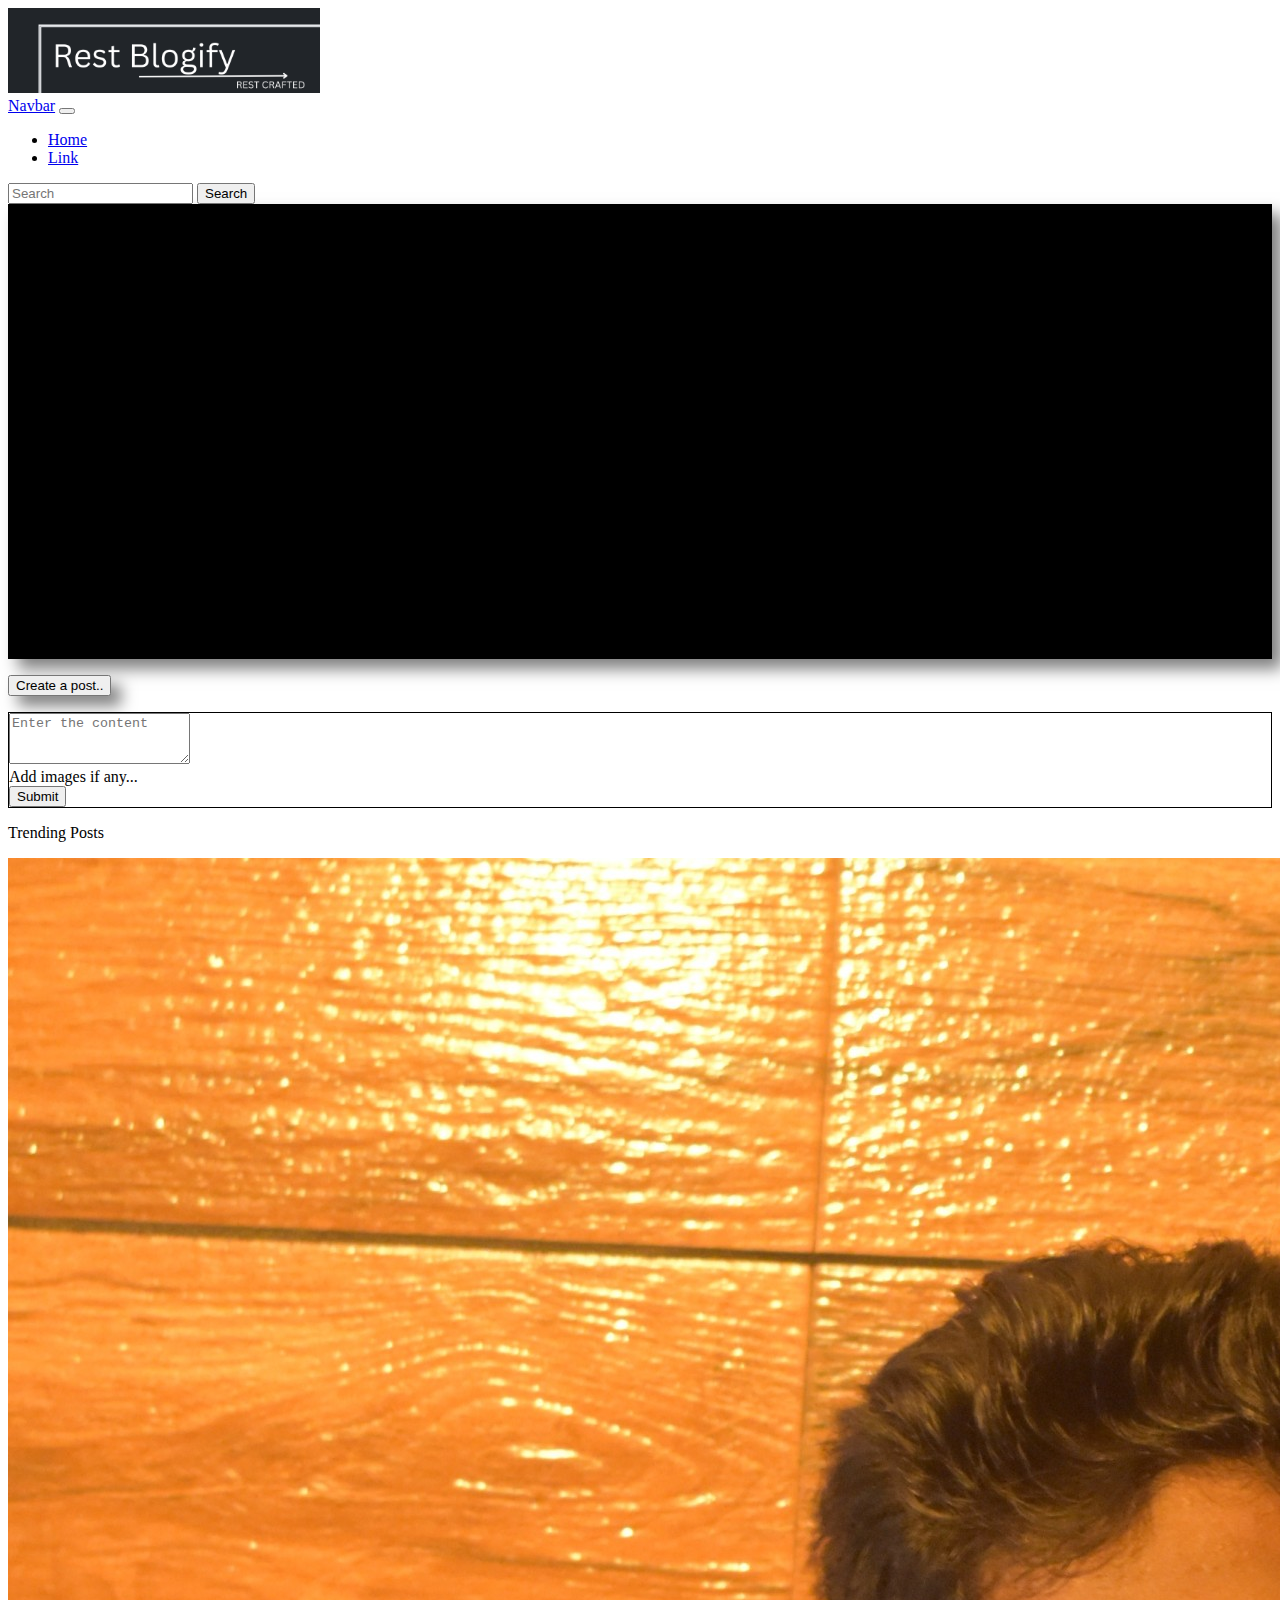
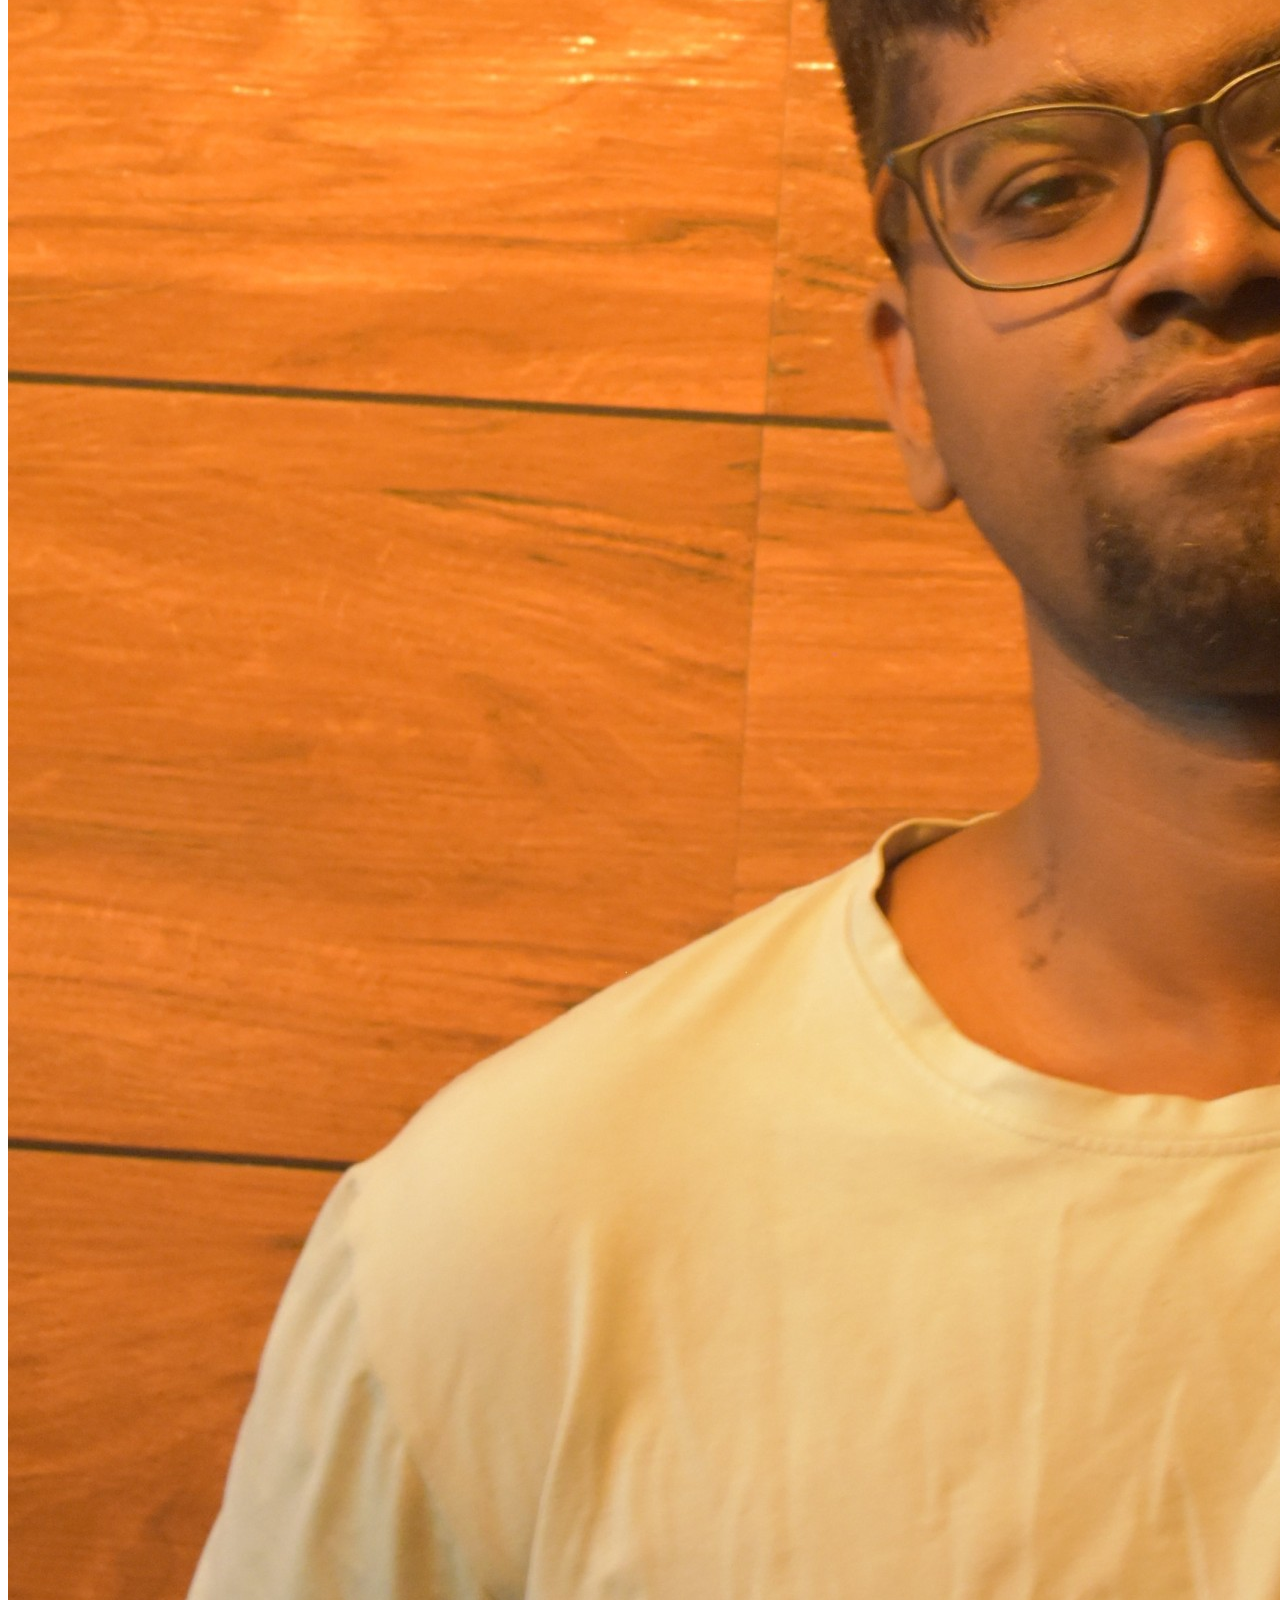
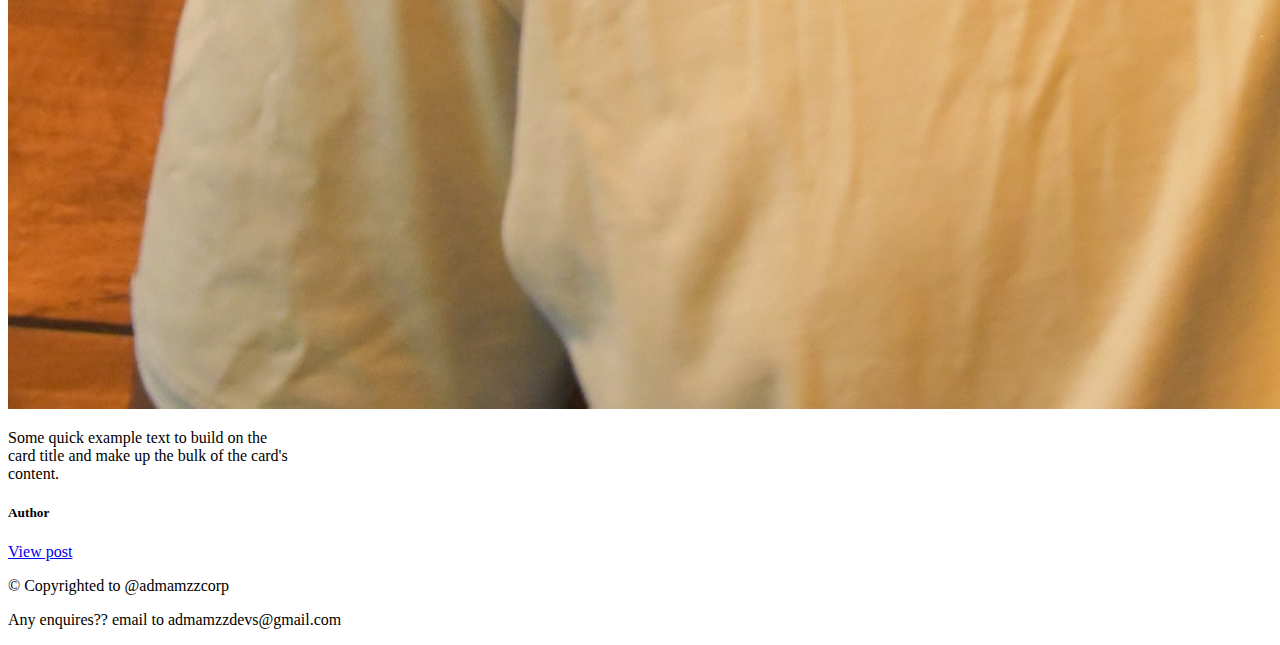
==== index.html @ 81511eeb "all styling done except nav bar" ====
<!DOCTYPE html>
<html lang="en">
<head>
    <meta charset="UTF-8">
    <meta http-equiv="X-UA-Compatible" content="IE=edge">
    <meta name="viewport" content="width=device-width, initial-scale=1.0">
    <title>Home</title>
    <link href="https://cdn.jsdelivr.net/npm/bootstrap@5.0.2/dist/css/bootstrap.min.css" rel="stylesheet" integrity="sha384-EVSTQN3/azprG1Anm3QDgpJLIm9Nao0Yz1ztcQTwFspd3yD65VohhpuuCOmLASjC" crossorigin="anonymous">

    <style>
        .custom-file-label::after {
    content: none;
}

#validatedCustomFile{
    color:transparent;
}

.custom {
    border: none !important;
  }
    </style>
</head>
<body>
    
    <div class="header d-flex p-2 bg-dark">
        <div class="w-25 p-2">
          <img src="logo.png" style="min-width: 220px;height:85px;">
        </div>
        <div class="w-75 p-2">
            <nav class="navbar navbar-expand-lg navbar-light bg-light">
                <div class="container-fluid">
                  <a class="navbar-brand" href="#">Navbar</a>
                  <button class="navbar-toggler" type="button" data-bs-toggle="collapse" data-bs-target="#navbarSupportedContent" aria-controls="navbarSupportedContent" aria-expanded="false" aria-label="Toggle navigation">
                    <span class="navbar-toggler-icon"></span>
                  </button>
                  <div class="collapse navbar-collapse" id="navbarSupportedContent">
                    <ul class="navbar-nav me-auto mb-2 mb-lg-0">
                      <li class="nav-item">
                        <a class="nav-link active" aria-current="page" href="#">Home</a>
                      </li>
                      <li class="nav-item">
                        <a class="nav-link" href="#">Link</a>
                      </li>
                     
                     
                    </ul>
                    <form class="d-flex">
                      <input class="form-control me-2" type="search" placeholder="Search" aria-label="Search">
                      <button class="btn btn-outline-success" type="submit">Search</button>
                    </form>
                  </div>
                </div>
              </nav>
        </div>
    </div>

    <div class="container mt-2 ">
        <div class="row mb-3" style="height:455px;background-color: black;box-shadow: 10px 10px 15px rgba(0, 0, 0, 0.5);">
            <div class="col-3">

            </div>
            <div class="col-9">

            </div>
        </div>
        <!---End of div after the slider-->

        <div class="row mb-2 mt-5">
            <div class="col-12" >
                <p>
                    
                    <button class="btn btn-outline-success waves-effect" type="button" data-bs-toggle="collapse" data-bs-target="#collapseExample" aria-expanded="false" aria-controls="collapseExample" style="box-shadow: 10px 10px 15px  rgba(0, 0, 0, 0.5);">
                   Create a post..
                    </button>
                  </p>
                  <div class="collapse" id="collapseExample">
                    <div class="card card-body p-2" style="border:1px solid  black;">
                    
                    
                        <form>
                            
                           
                            <div class="form-group">
                              
                              <textarea class="form-control" id="description" rows="3" name="description" placeholder="Enter the content"></textarea>
                            </div>
                            <div class="custom-file mt-3">
                                <a class="custom-file-label btn btn-warning" for="validatedCustomFile">Add images if any...</a>
                            
                                <input type="file" class="custom-file-input ps-5" id="validatedCustomFile" placeholder="Choose" accept=".jpg, .jpeg">
                                
                            </div>
                            <button type="submit" class="btn btn-outline-dark mt-2">Submit</button>
                          </form>
                    
                    </div>
                  </div>
            </div>
        </div>

        <!---Add post form ended-->

        <div class="row mt-5">

          <p class="display-3 mb-5" >Trending Posts</p>

          <!--post-->
          <div class="col-3 p-4 shadow-lg  mb-5 bg-body rounded">
            <div class="card custom" style="width: 18rem;">
              <img class="card-img-top" src="sample.jpg" alt="Card image cap">
              <div class="card-body " >
                
                <p class="card-text">Some quick example text to build on the card title and make up the bulk of the card's content.</p>
                <h5 class="card-title text-end">
                  Author
                </h5>
                <div class="text-center">
                  <a href="#" class="btn btn-outline-secondary">View post</a>
                </div>
                
              </div>
            </div>
          </div>

        </div>

    </div>

<!---footer-->
<div class="container-fluid bg-dark">
  <div class="row">
    <div class="col-12">
      <div class="d-flex justify-content-evenly">
      <p class=" mx-5 p-1 text-white">© Copyrighted to @admamzzcorp</p>
      <p class=" mx-5 p-1 text-white"> Any enquires?? email to admamzzdevs@gmail.com</p>
    </div></div>
  </div>
</div>

    <script src="https://cdn.jsdelivr.net/npm/bootstrap@5.0.2/dist/js/bootstrap.bundle.min.js" integrity="sha384-MrcW6ZMFYlzcLA8Nl+NtUVF0sA7MsXsP1UyJoMp4YLEuNSfAP+JcXn/tWtIaxVXM" crossorigin="anonymous"></script>
    
    <script>



        document.addEventListener('DOMContentLoaded', function() {
            var fileInput = document.getElementById('validatedCustomFile');
            var fileLabel = document.querySelector('.custom-file-label');
        

 
            fileInput.style.display = "none";

            // Trigger file input click when the label is clicked
            fileLabel.addEventListener('click', function() {
                fileInput.click();
            });

            // Listen for changes in the file input
            fileInput.addEventListener('change', function() {
                if (fileInput.files.length > 0) {
                    // If a file is selected, update the label text
                    fileLabel.textContent = fileInput.files[0].name;
                } else {
                    // If no file is chosen, reset the label text
                    fileLabel.textContent = 'Add images if any...';
                }
            });
        });
        </script>
        
</body>
</html>
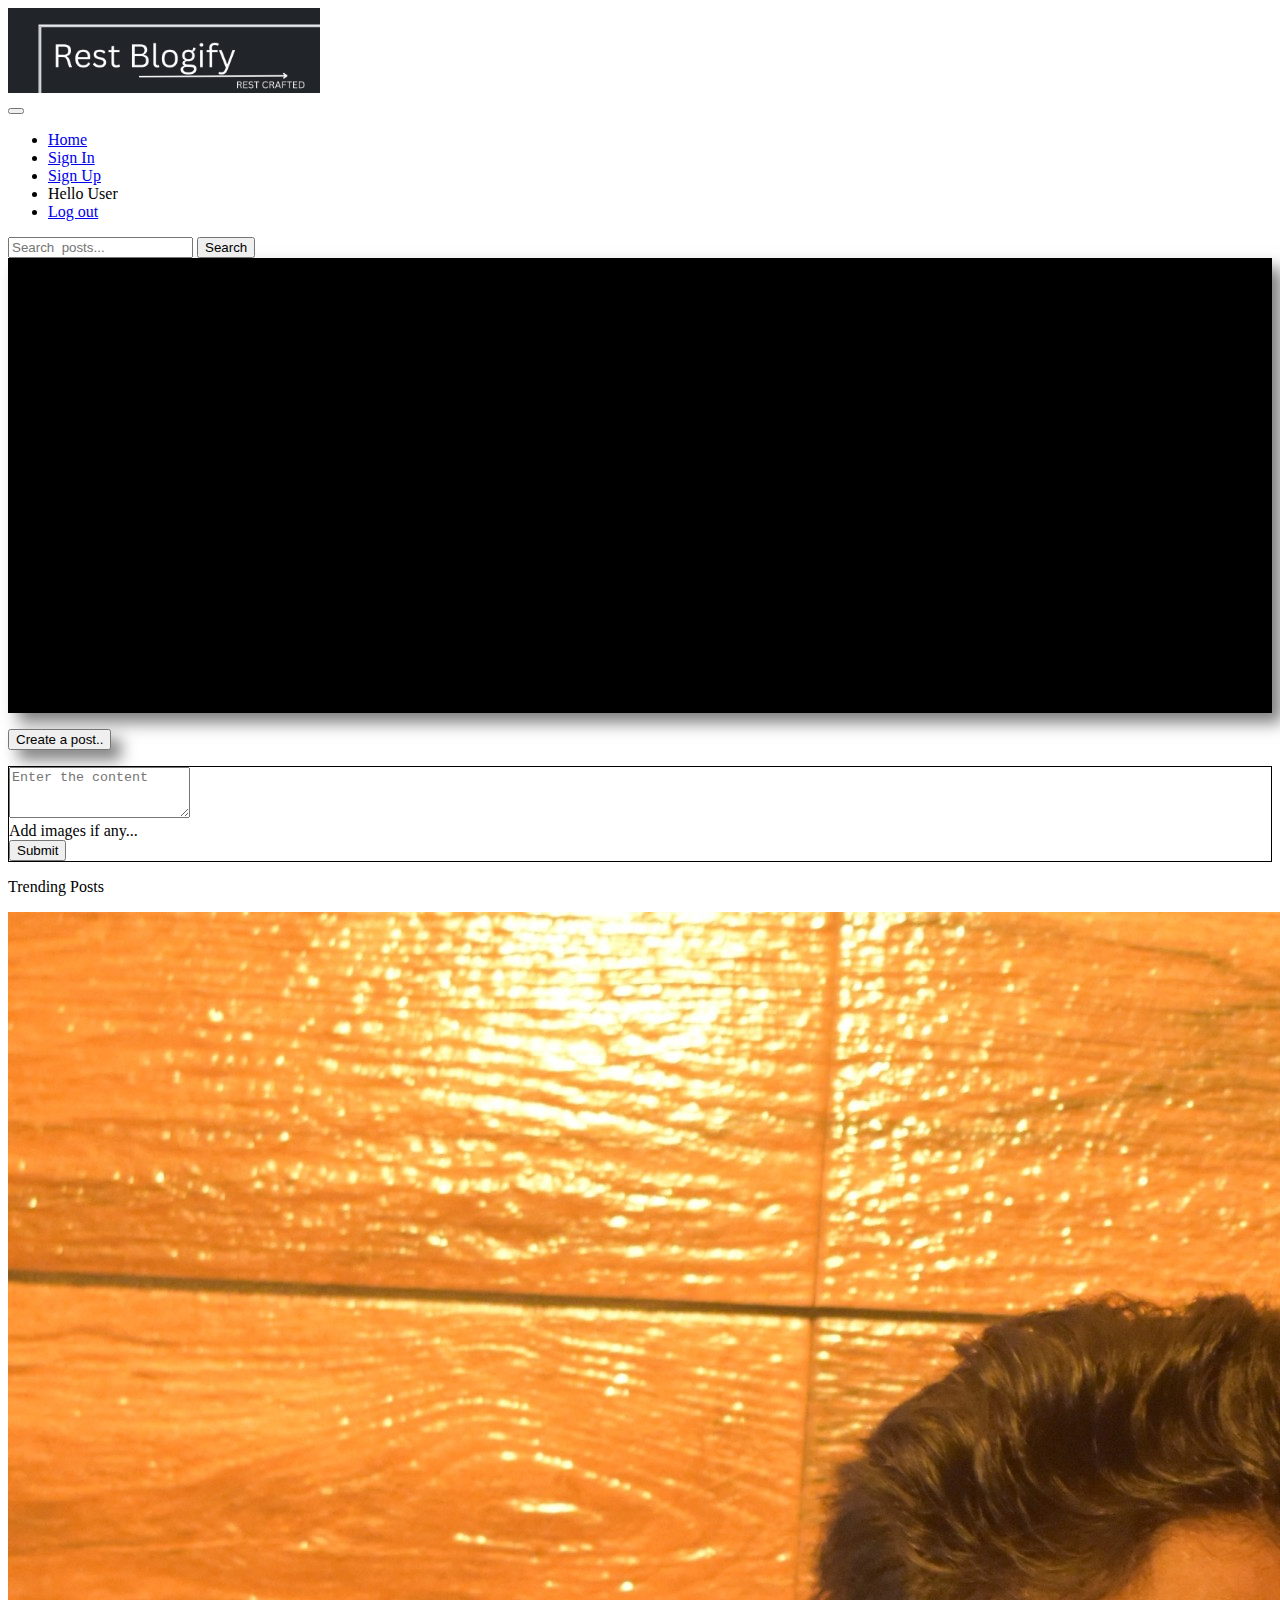
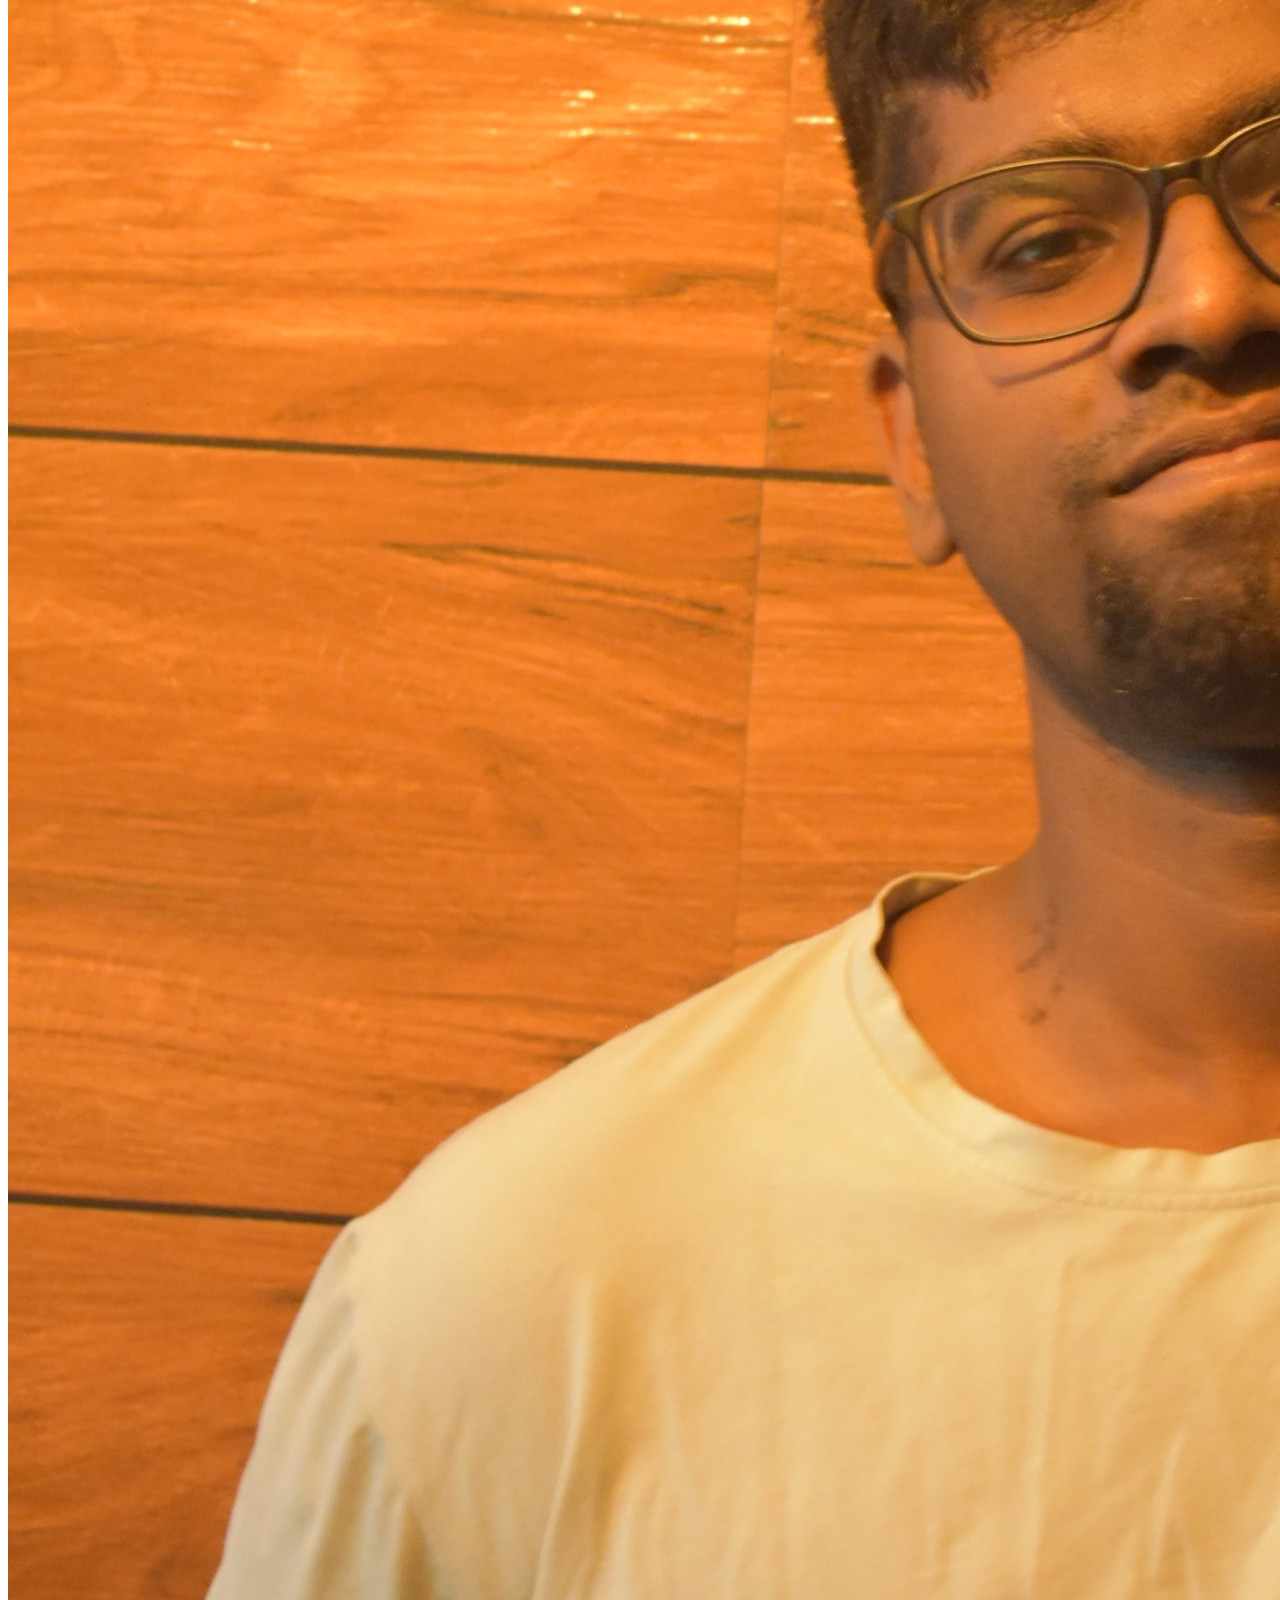
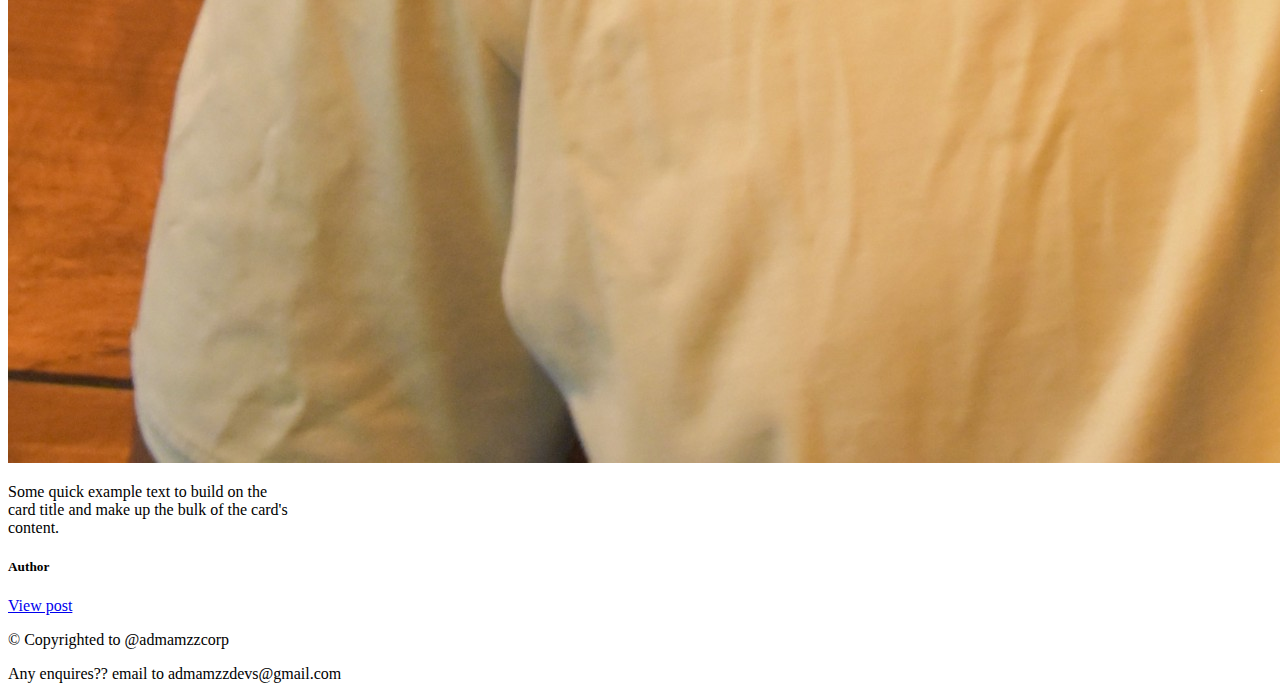
==== commit 4e8b3bd6: "home  page styling done" ====
--- a/index.html
+++ b/index.html
@@ -27,27 +27,40 @@
         <div class="w-25 p-2">
           <img src="logo.png" style="min-width: 220px;height:85px;">
         </div>
-        <div class="w-75 p-2">
-            <nav class="navbar navbar-expand-lg navbar-light bg-light">
+        <div class="w-75 p-2 mt-3">
+            <nav class="navbar navbar-expand-lg  bg-dark ">
                 <div class="container-fluid">
-                  <a class="navbar-brand" href="#">Navbar</a>
+                  
                   <button class="navbar-toggler" type="button" data-bs-toggle="collapse" data-bs-target="#navbarSupportedContent" aria-controls="navbarSupportedContent" aria-expanded="false" aria-label="Toggle navigation">
                     <span class="navbar-toggler-icon"></span>
                   </button>
                   <div class="collapse navbar-collapse" id="navbarSupportedContent">
                     <ul class="navbar-nav me-auto mb-2 mb-lg-0">
                       <li class="nav-item">
-                        <a class="nav-link active" aria-current="page" href="#">Home</a>
+                        <a class="btn btn-outline-light me-5 " aria-current="page" href="#">Home</a>
                       </li>
+                      
                       <li class="nav-item">
-                        <a class="nav-link" href="#">Link</a>
+                        <a class="btn btn-outline-light me-5 " aria-current="page" href="#">Sign In</a>
                       </li>
-                     
+
+                      <li class="nav-item">
+                        <a class="btn btn-outline-light me-5 " aria-current="page" href="#">Sign Up</a>
+                      </li>
+
+                      
+                      <li class="nav-item">
+                        <a class="btn btn-outline-light me-5 " aria-current="page" >Hello User</a>
+                      </li>
+
+                      <li class="nav-item">
+                        <a class="btn btn-outline-light me-5 " aria-current="page" href="#">Log out</a>
+                      </li>
                      
                     </ul>
                     <form class="d-flex">
-                      <input class="form-control me-2" type="search" placeholder="Search" aria-label="Search">
-                      <button class="btn btn-outline-success" type="submit">Search</button>
+                      <input class="form-control me-2" type="search" placeholder="Search  posts..." aria-label="Search">
+                      <button class="btn btn-outline-success " type="submit">Search</button>
                     </form>
                   </div>
                 </div>
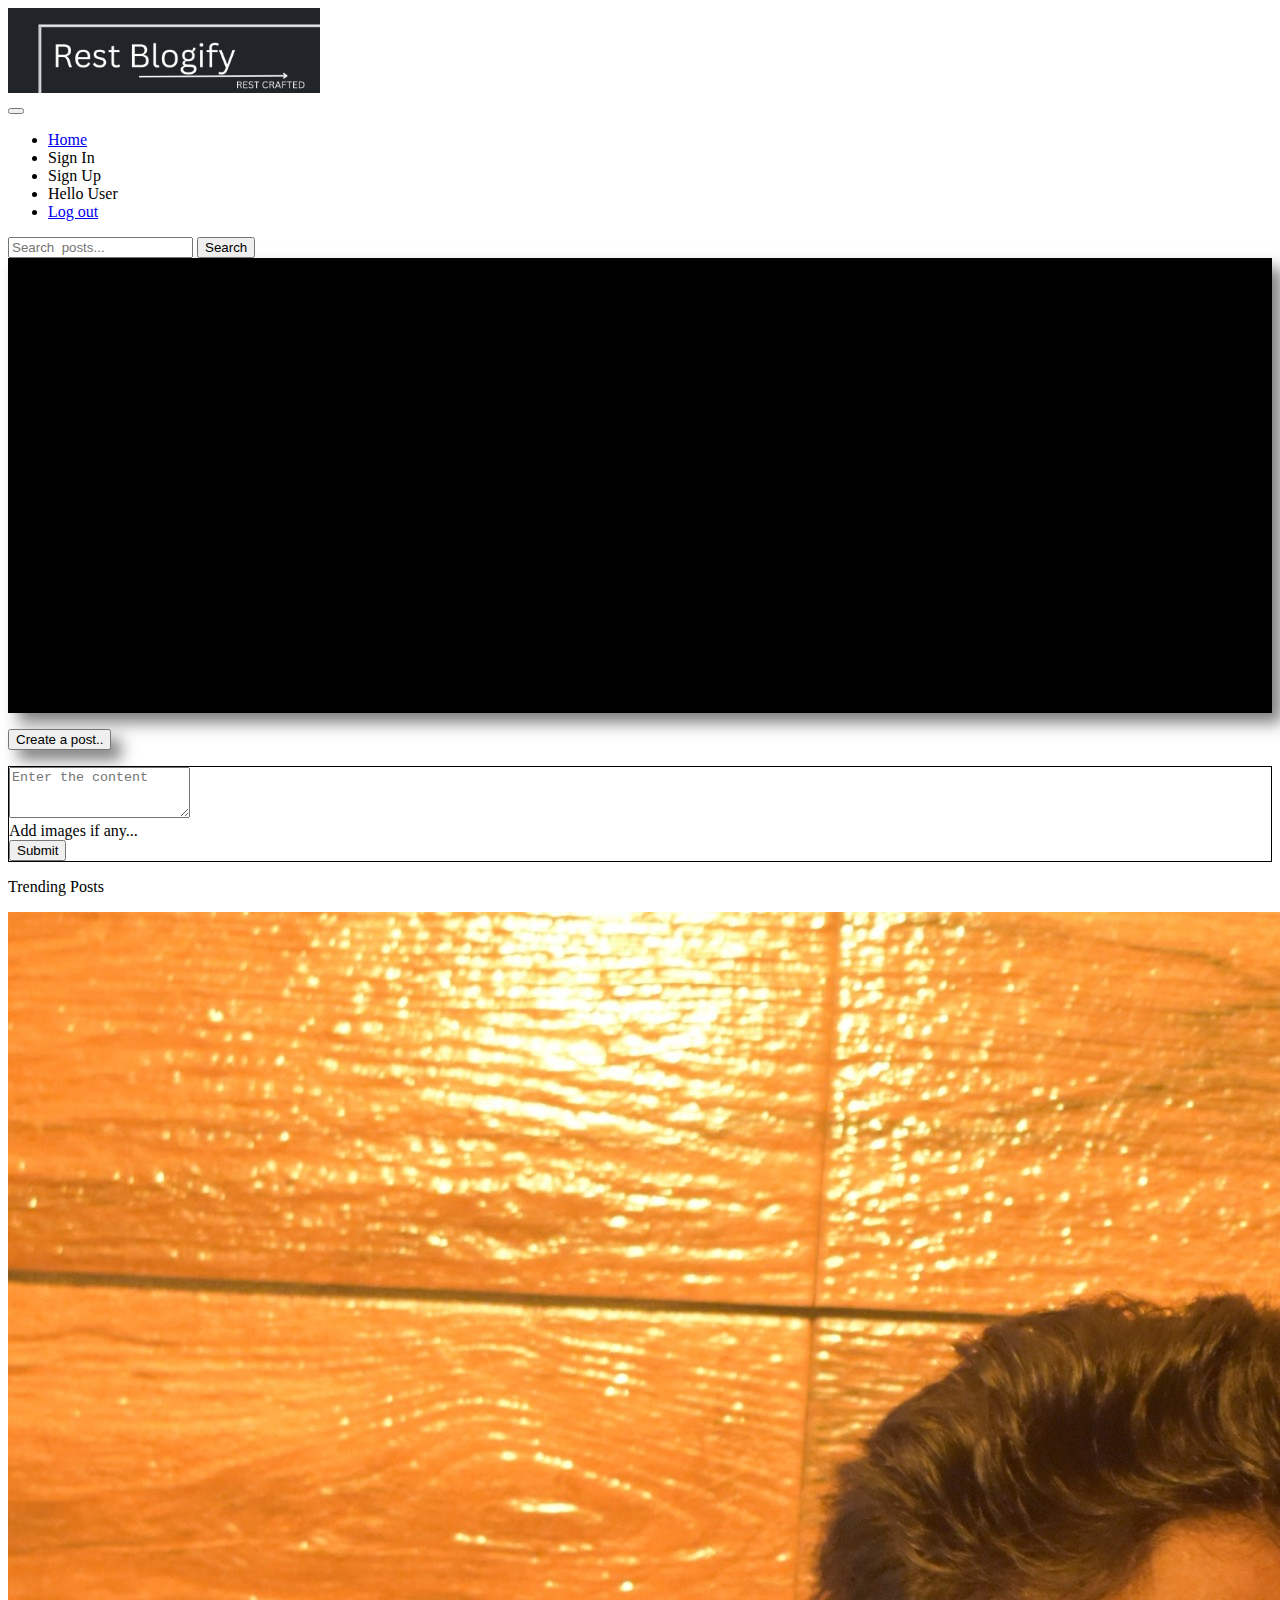
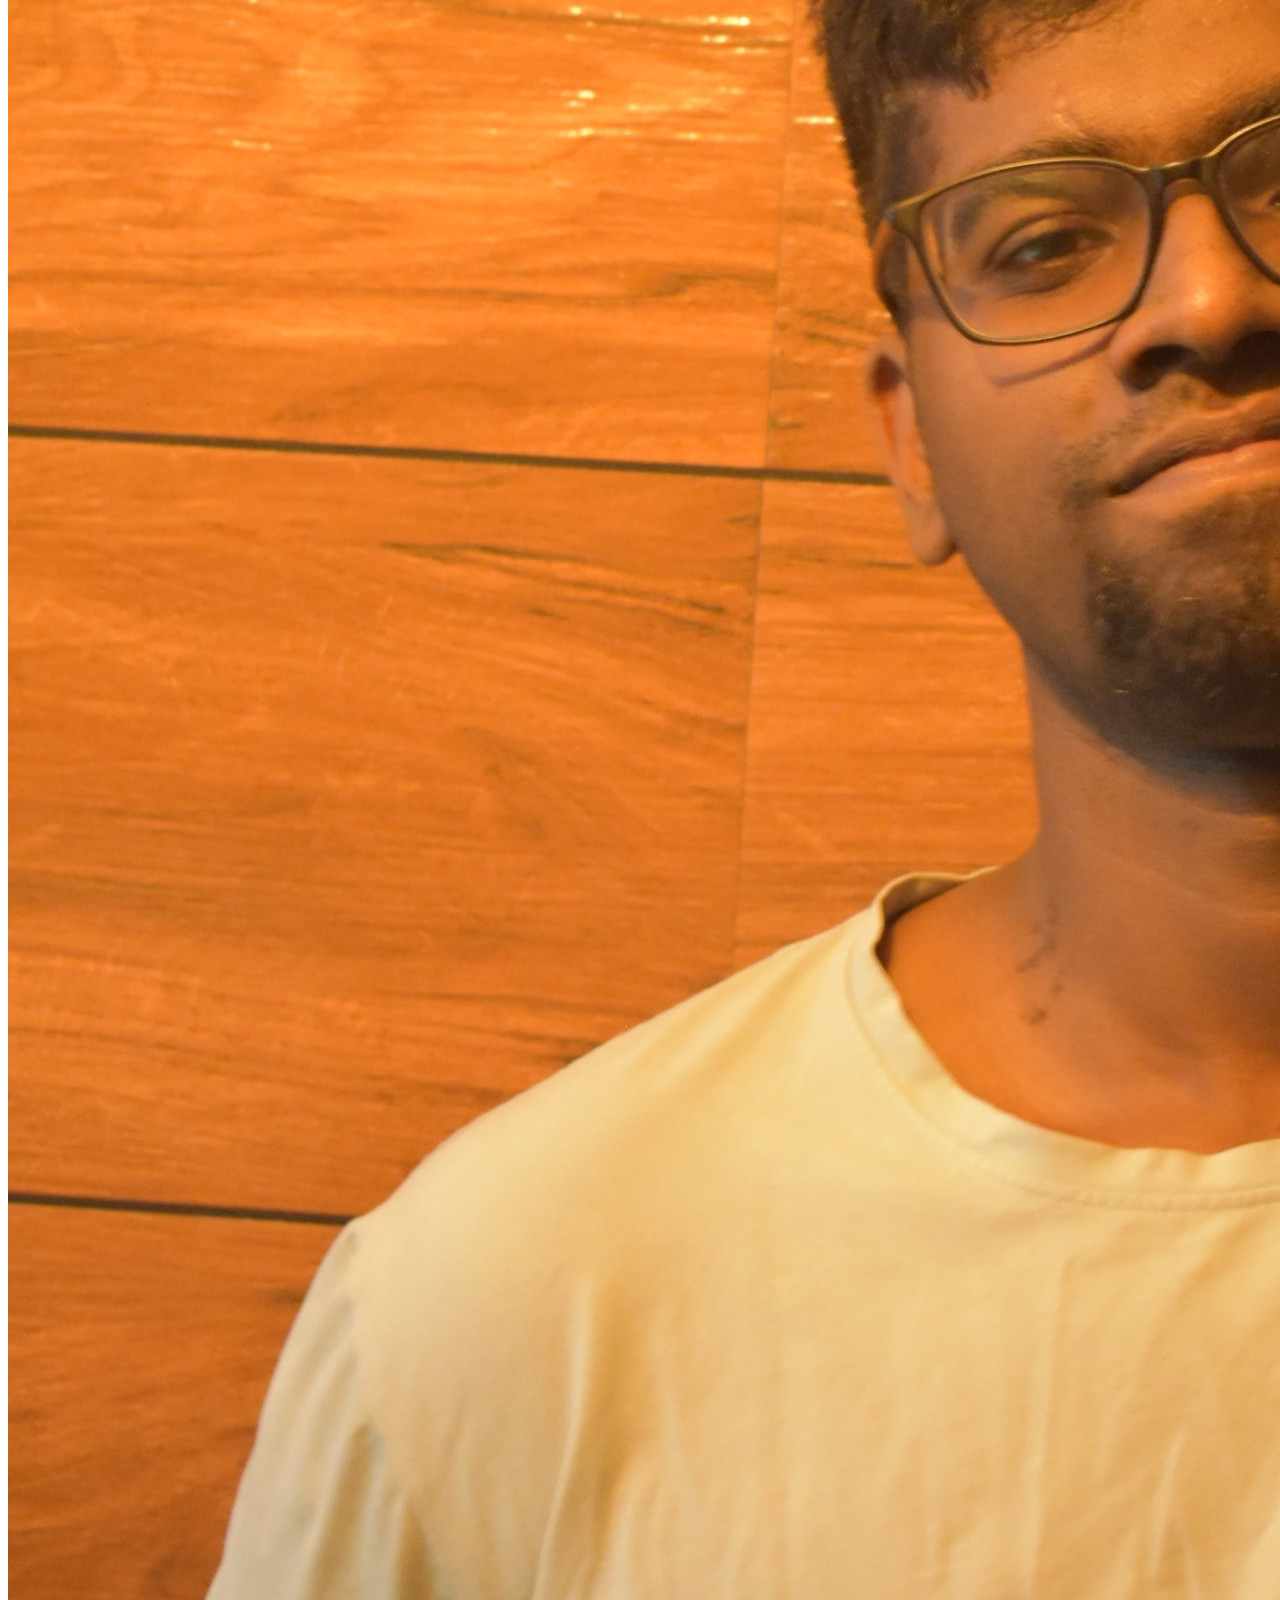
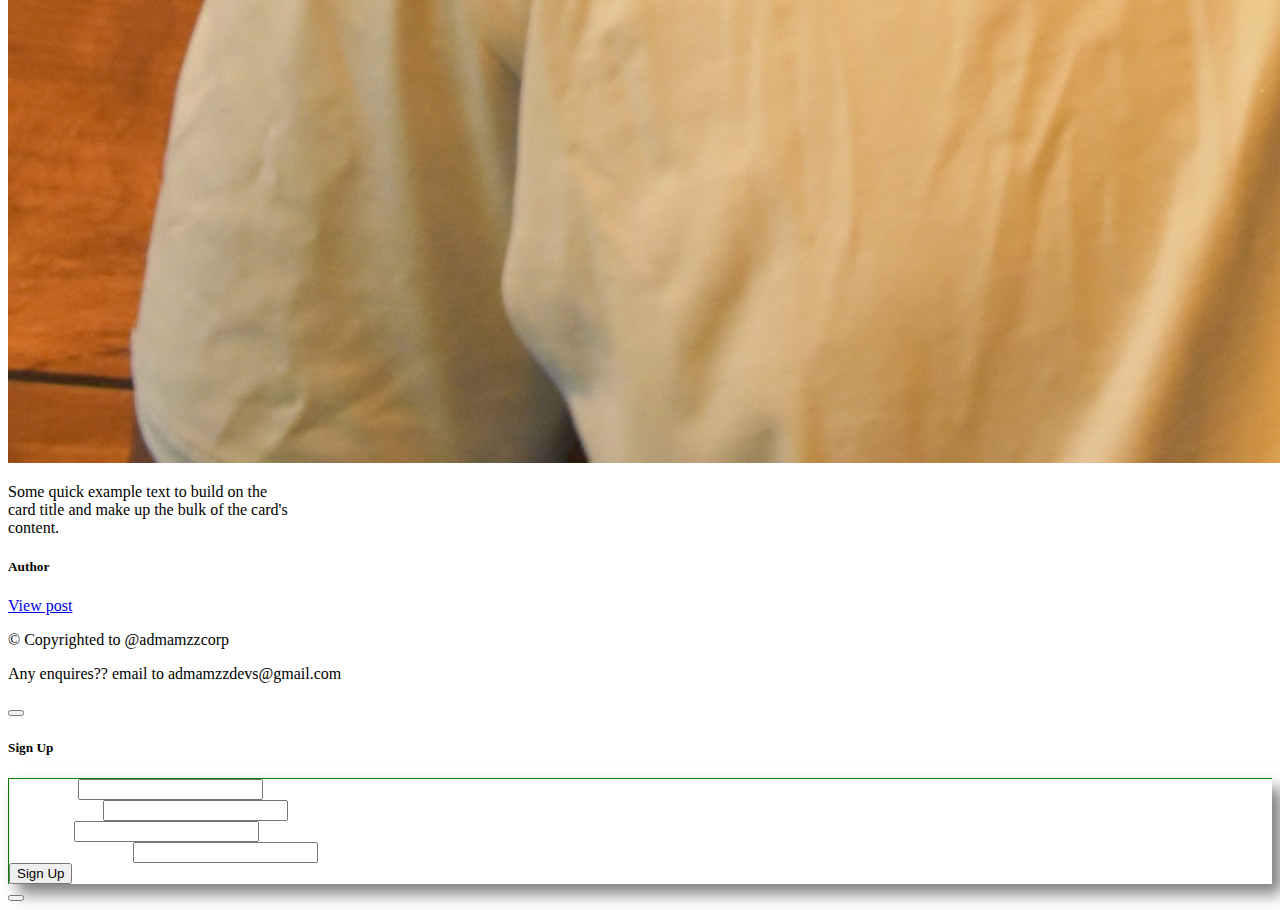
==== commit 455d536c: "sign up modal done" ====
--- a/index.html
+++ b/index.html
@@ -19,6 +19,18 @@
 .custom {
     border: none !important;
   }
+
+  .form-control:focus {
+    border: 2px solid green;
+    
+    
+    /* You can adjust the border color and style as needed */
+  }
+
+.form-label{
+  font-weight: 500!important;
+  color:white;
+}
     </style>
 </head>
 <body>
@@ -41,11 +53,14 @@
                       </li>
                       
                       <li class="nav-item">
-                        <a class="btn btn-outline-light me-5 " aria-current="page" href="#">Sign In</a>
-                      </li>
-
-                      <li class="nav-item">
-                        <a class="btn btn-outline-light me-5 " aria-current="page" href="#">Sign Up</a>
+                        <a class="btn btn-outline-light me-5 " data-bs-toggle="modal"  data-bs-target="#signInModal">Sign In</a>
+
+                        
+                      </li>
+
+                      <li class="nav-item">
+                        <a class="btn btn-outline-light me-5 " data-bs-toggle="modal"  data-bs-target="#exampleModal">Sign Up</a>
+                      
                       </li>
 
                       
@@ -151,6 +166,85 @@
   </div>
 </div>
 
+
+
+<!--Sign up modal-->
+
+
+
+<!-- Modal  -->
+<div class="modal fade" id="exampleModal" tabindex="-1" aria-labelledby="exampleModalLabel" aria-hidden="true">
+  <div class="modal-dialog modal-dialog-centered">
+    <div class="modal-content">
+      <div class="modal-header ">
+        
+        <button type="button" class="btn-close bg-danger" data-bs-dismiss="modal" aria-label="Close"></button>
+      </div>
+      <div class="modal-body">
+
+
+        <form class="form text-center bg-dark border-3 ">
+          <h5 class="modal-title text-center mb-3 pt-2 text-white" id="exampleModalLabel">Sign Up</h5>
+          <div class="p-2" style="border-top:1px solid green;border-left:1px solid green; box-shadow: 10px 10px 15px rgba(0, 0, 0, 0.5);"">
+
+          
+          <div class="mb-3 d-flex" >
+            <label for="exampleInputEmail1" class="form-label m-2 w-50">Username</label>
+            <input type="email" class="form-control m-2 " id="username" aria-describedby="emailHelp" name="username">
+          
+          </div>
+          <div class="mb-3 d-flex" >
+            <label for="exampleInputEmail1" class="form-label m-2 w-50">Email address</label>
+            <input type="email" class="form-control m-2 " id="email" name='email' aria-describedby="emailHelp">
+            
+          </div>
+          <div class="mb-3 d-flex" >
+            <label for="exampleInputPassword1" class="form-label m-2 w-50">Password</label>
+            <input type="password" class="form-control m-2 " id="password1" name="password1">
+          </div>
+          <div class="mb-3 d-flex" >
+            <label for="exampleInputPassword1" class="form-label m-2 w-50">Confirm Password</label>
+            <input type="password" class="form-control m-2 " id="password2" name="password2">
+          </div>
+          <button type="submit" class="btn btn-success">Sign Up</button>
+
+        </div>
+        </form>
+        
+
+      </div>
+ 
+    </div>
+  </div>
+</div>
+
+
+
+
+<!--Sign in modal-->
+
+
+
+<!-- Modal  -->
+<div class="modal fade" id="signInModal" tabindex="-1" aria-labelledby="signInModal" aria-hidden="true">
+  <div class="modal-dialog modal-dialog-centered">
+    <div class="modal-content">
+      <div class="modal-header ">
+        
+        <button type="button" class="btn-close bg-danger" data-bs-dismiss="modal" aria-label="Close"></button>
+      </div>
+      <div class="modal-body">
+
+
+        
+
+      </div>
+ 
+    </div>
+  </div>
+</div>
+
+
     <script src="https://cdn.jsdelivr.net/npm/bootstrap@5.0.2/dist/js/bootstrap.bundle.min.js" integrity="sha384-MrcW6ZMFYlzcLA8Nl+NtUVF0sA7MsXsP1UyJoMp4YLEuNSfAP+JcXn/tWtIaxVXM" crossorigin="anonymous"></script>
     
     <script>
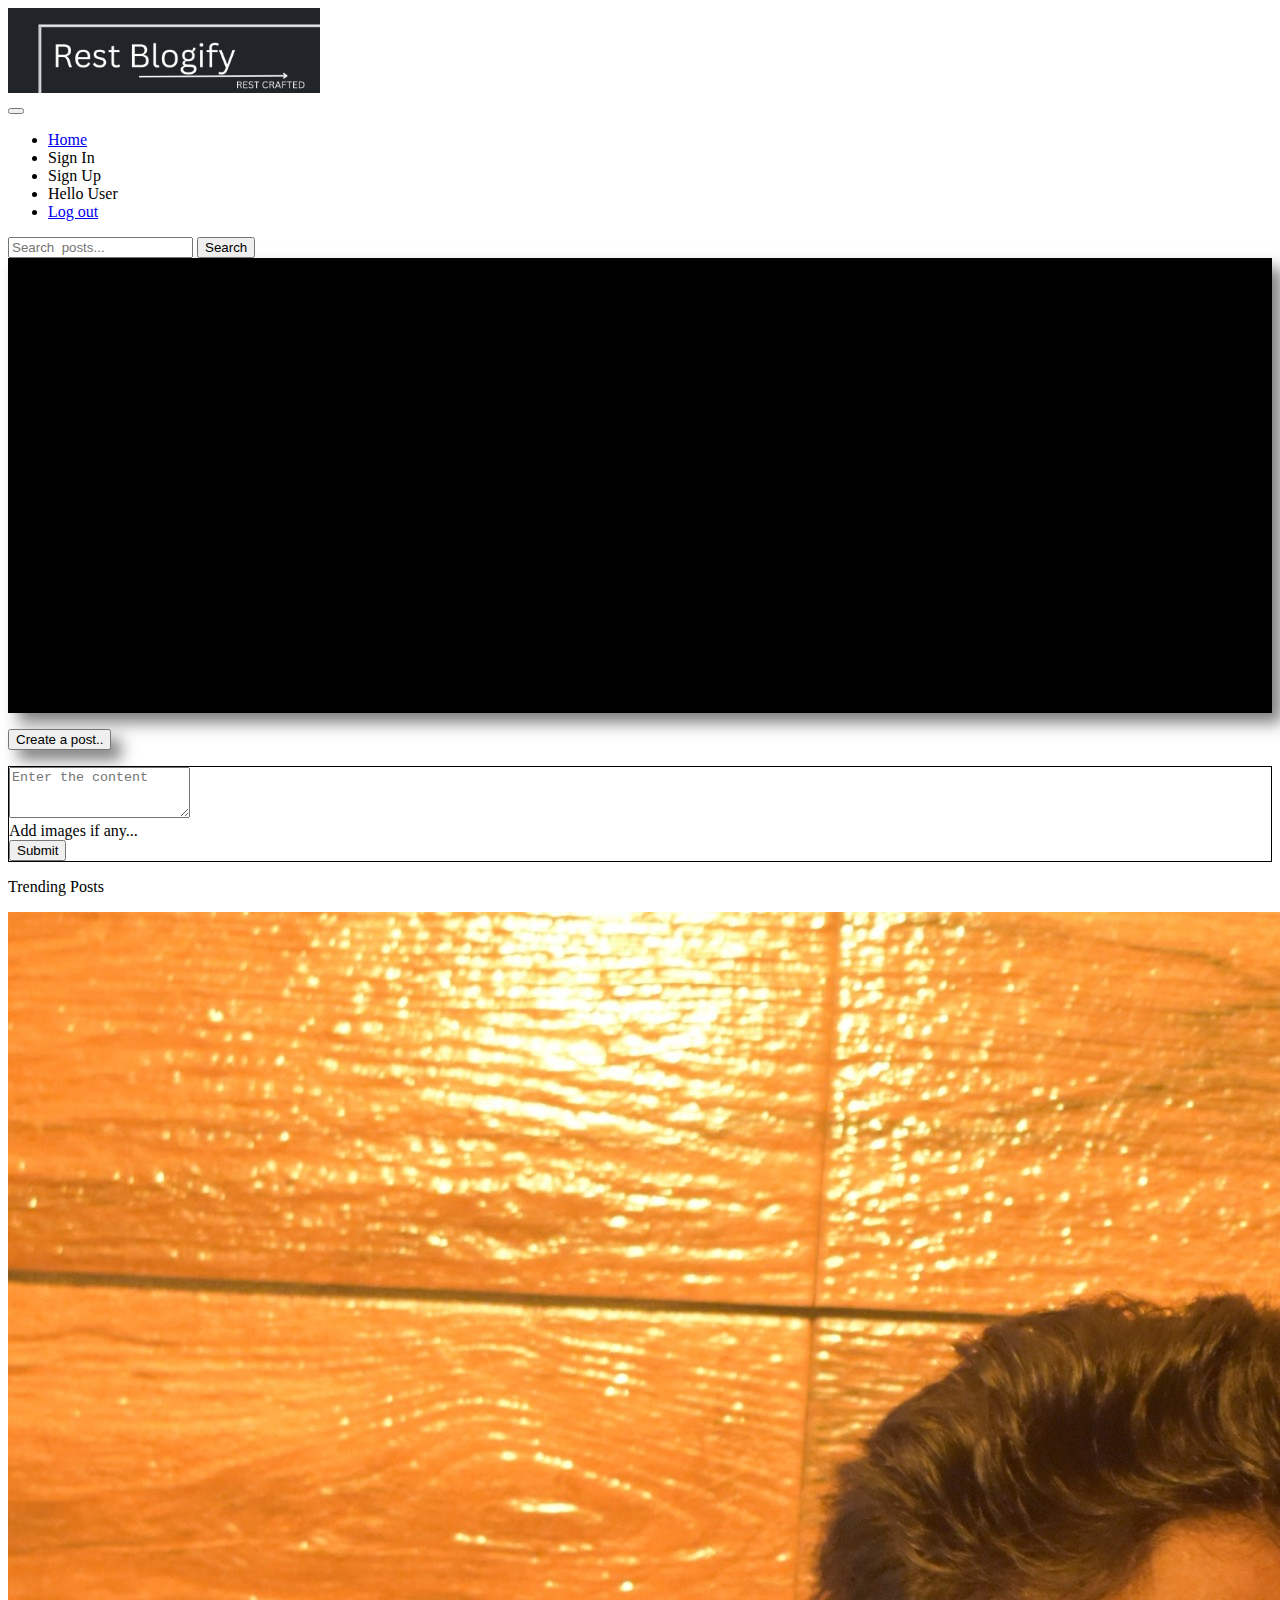
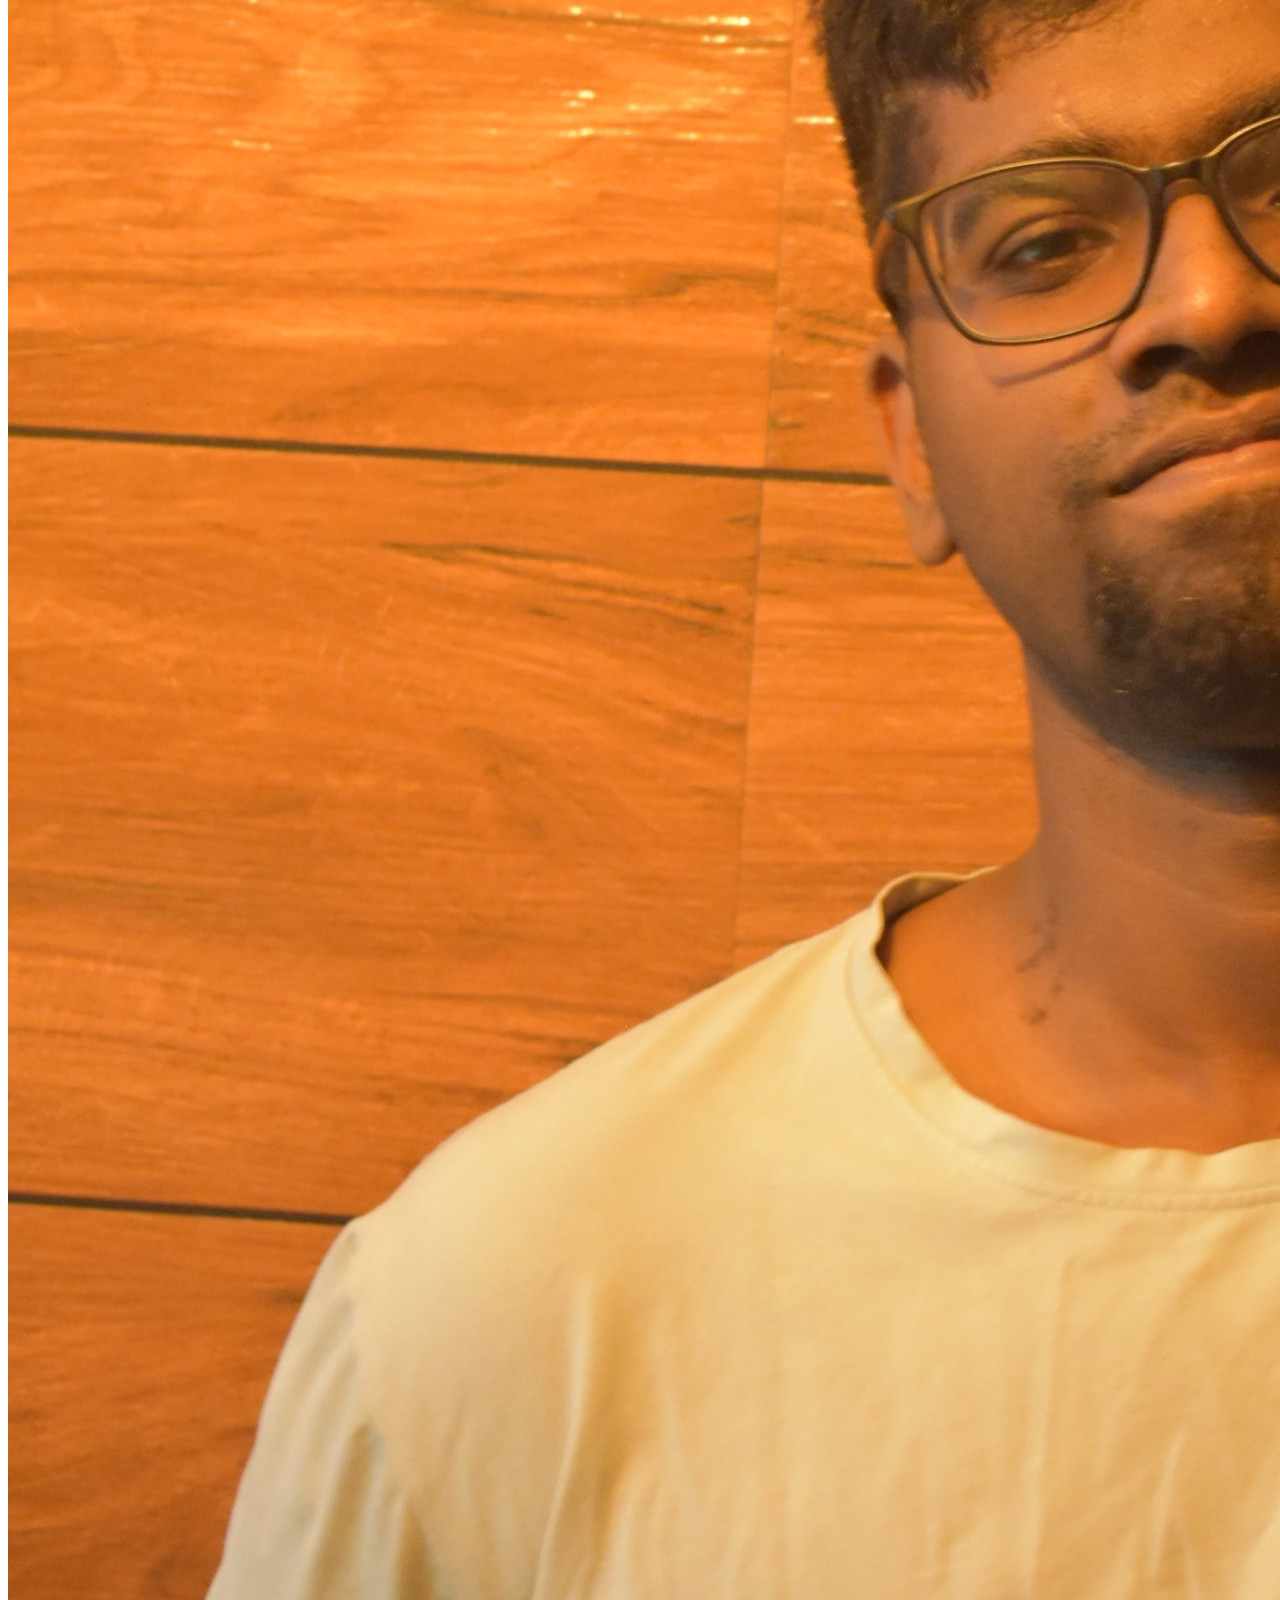
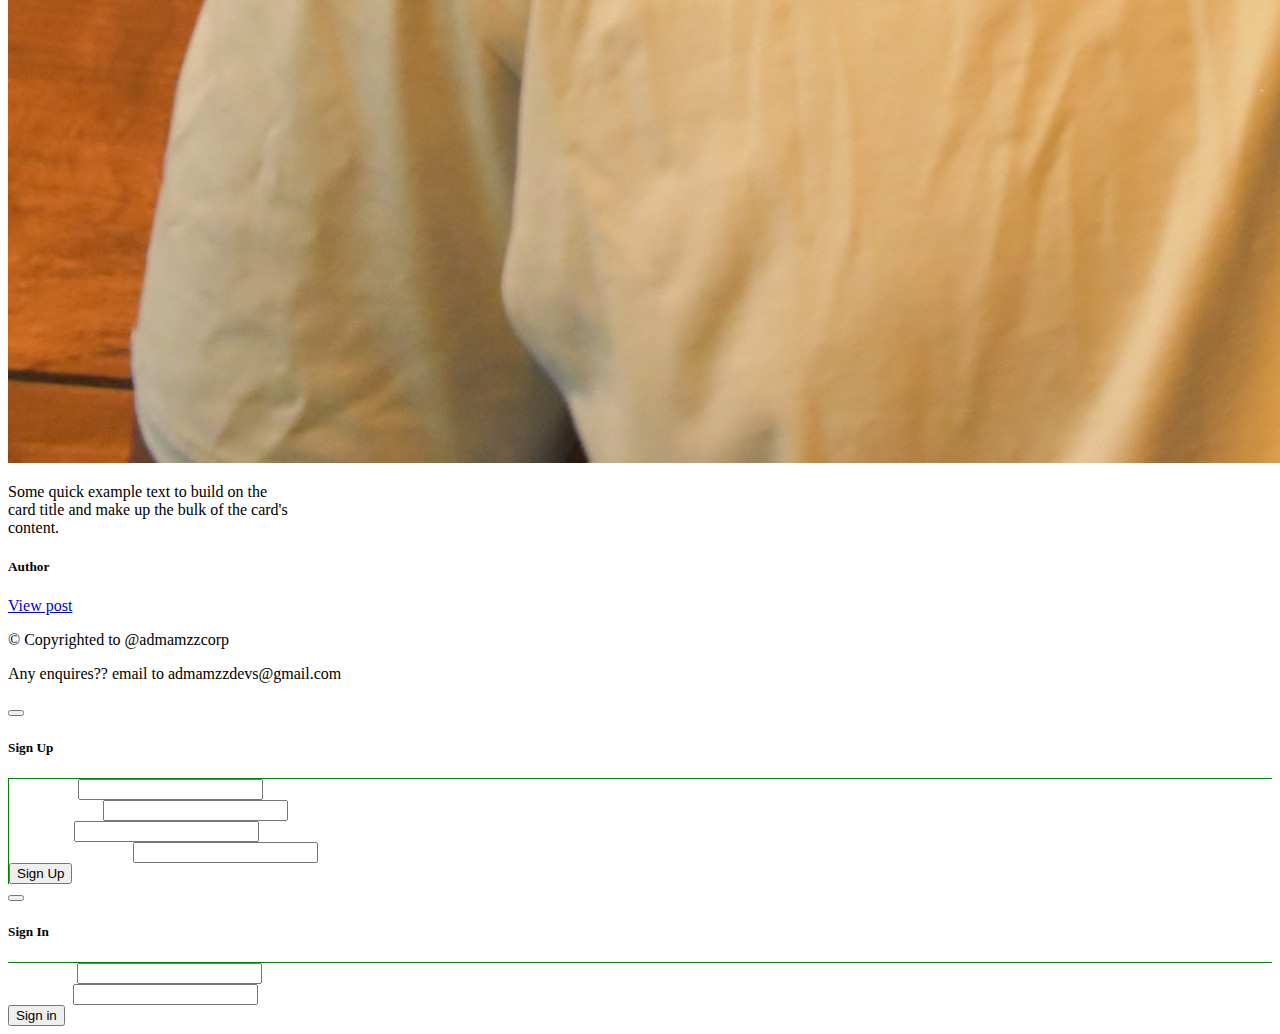
==== commit 64429cb7: "sign in form completed" ====
--- a/index.html
+++ b/index.html
@@ -22,6 +22,7 @@
 
   .form-control:focus {
     border: 2px solid green;
+    font-weight: 700;
     
     
     /* You can adjust the border color and style as needed */
@@ -175,7 +176,7 @@
 <!-- Modal  -->
 <div class="modal fade" id="exampleModal" tabindex="-1" aria-labelledby="exampleModalLabel" aria-hidden="true">
   <div class="modal-dialog modal-dialog-centered">
-    <div class="modal-content">
+    <div class="modal-content bg-dark">
       <div class="modal-header ">
         
         <button type="button" class="btn-close bg-danger" data-bs-dismiss="modal" aria-label="Close"></button>
@@ -185,7 +186,7 @@
 
         <form class="form text-center bg-dark border-3 ">
           <h5 class="modal-title text-center mb-3 pt-2 text-white" id="exampleModalLabel">Sign Up</h5>
-          <div class="p-2" style="border-top:1px solid green;border-left:1px solid green; box-shadow: 10px 10px 15px rgba(0, 0, 0, 0.5);"">
+          <div class="p-2" style="border-top:1px solid green;border-left:1px solid green;box-shadow: -10px -10px 45px rgba(255, 255, 255, 0.5) inset;">
 
           
           <div class="mb-3 d-flex" >
@@ -226,16 +227,37 @@
 
 
 <!-- Modal  -->
-<div class="modal fade" id="signInModal" tabindex="-1" aria-labelledby="signInModal" aria-hidden="true">
-  <div class="modal-dialog modal-dialog-centered">
-    <div class="modal-content">
+<div class="modal fade " id="signInModal" tabindex="-1" aria-labelledby="signInModal" aria-hidden="true">
+  <div class="modal-dialog modal-dialog-centered ">
+    <div class="modal-content bg-dark" >
       <div class="modal-header ">
         
         <button type="button" class="btn-close bg-danger" data-bs-dismiss="modal" aria-label="Close"></button>
       </div>
       <div class="modal-body">
 
-
+        
+        <form class="form text-center bg-dark border-3 ">
+          <h5 class="modal-title text-center mb-3 pt-2 text-white" id="signInModal">Sign In</h5>
+           <div class="p-2" style="border-top: 1px solid green; box-shadow: -10px -10px 45px rgba(255, 255, 255, 0.5) inset;"">
+            
+
+          
+          <div class="mb-3 d-flex" >
+            <label for="exampleInputEmail1" class="form-label m-2 w-50">Username</label>
+            <input type="email" class="form-control m-2 " id="signInUsername" aria-describedby="emailHelp" name="signInUsername">
+          
+          </div>
+        
+          <div class="mb-3 d-flex" >
+            <label for="exampleInputPassword1" class="form-label m-2 w-50">Password</label>
+            <input type="password" class="form-control m-2 " id="password" name="password">
+          </div>
+          
+          <button type="submit" class="btn btn-success">Sign in</button>
+
+        </div>
+        </form>
         
 
       </div>
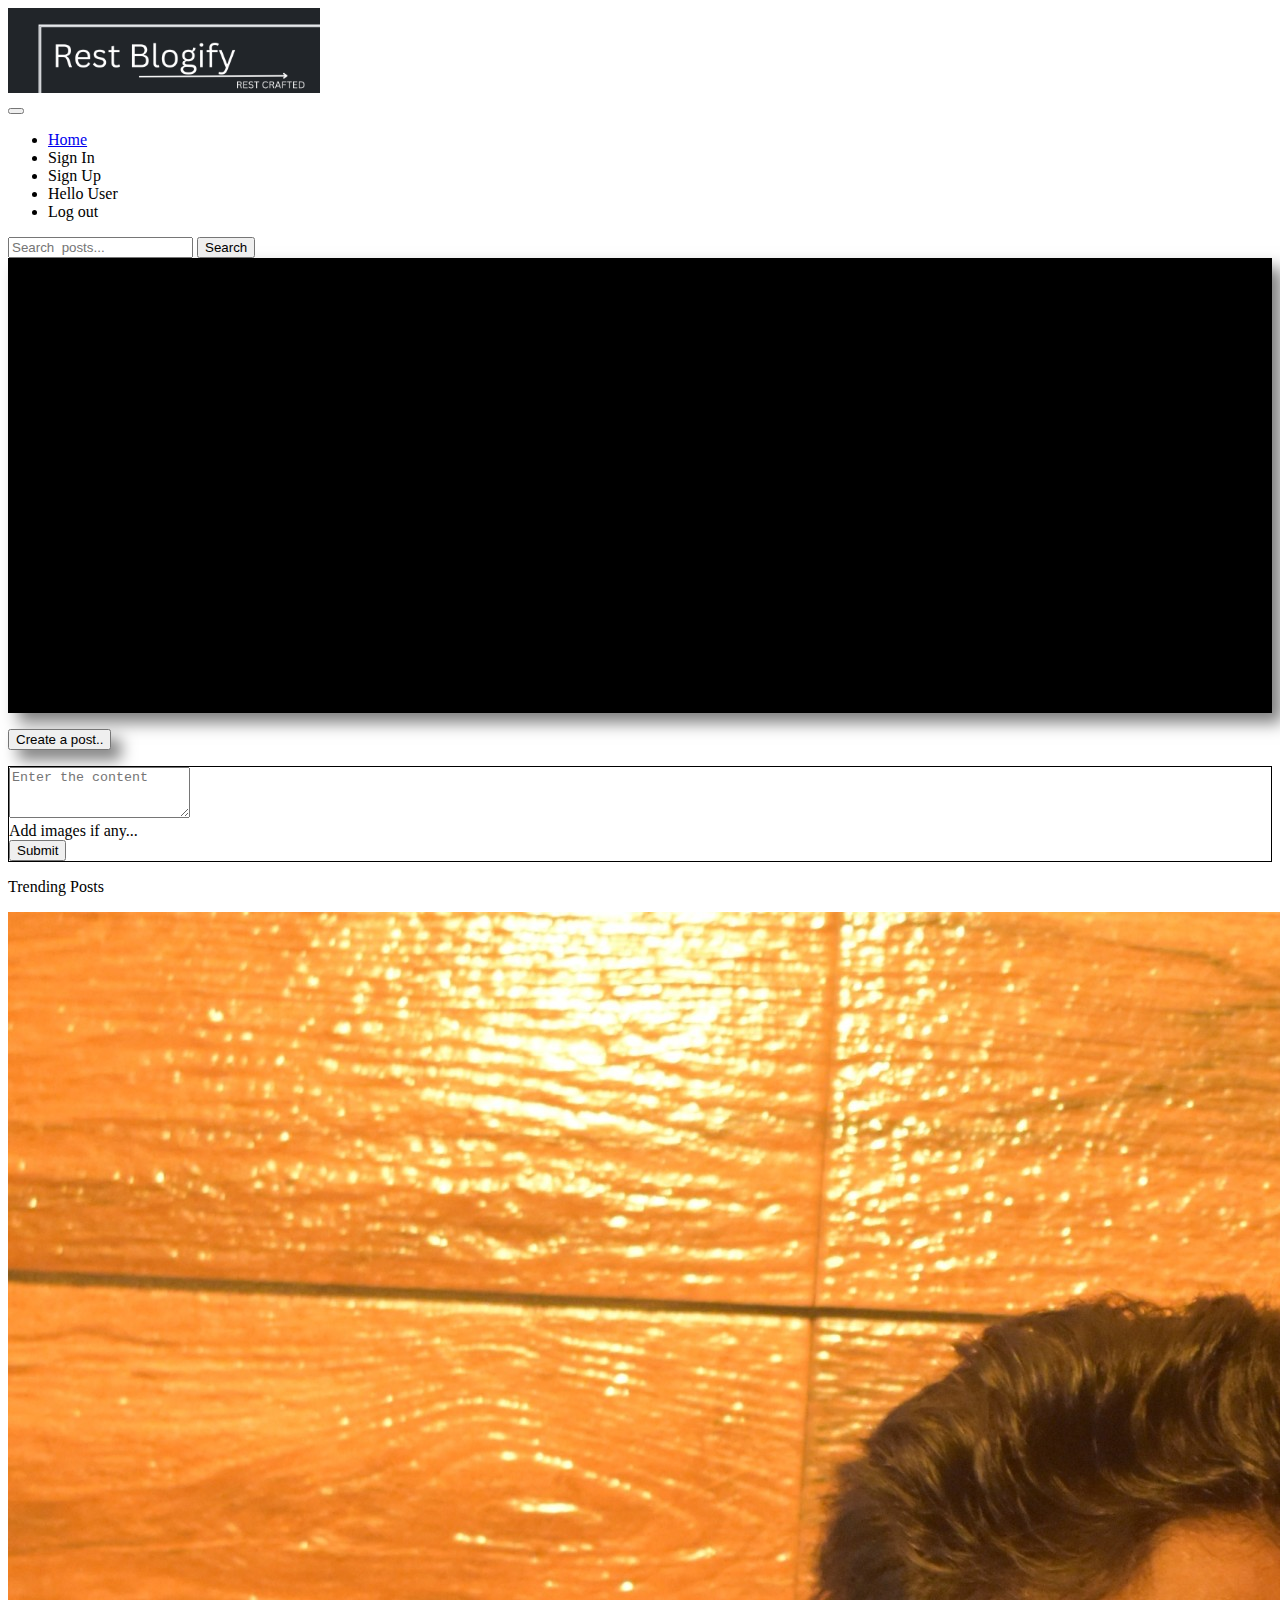
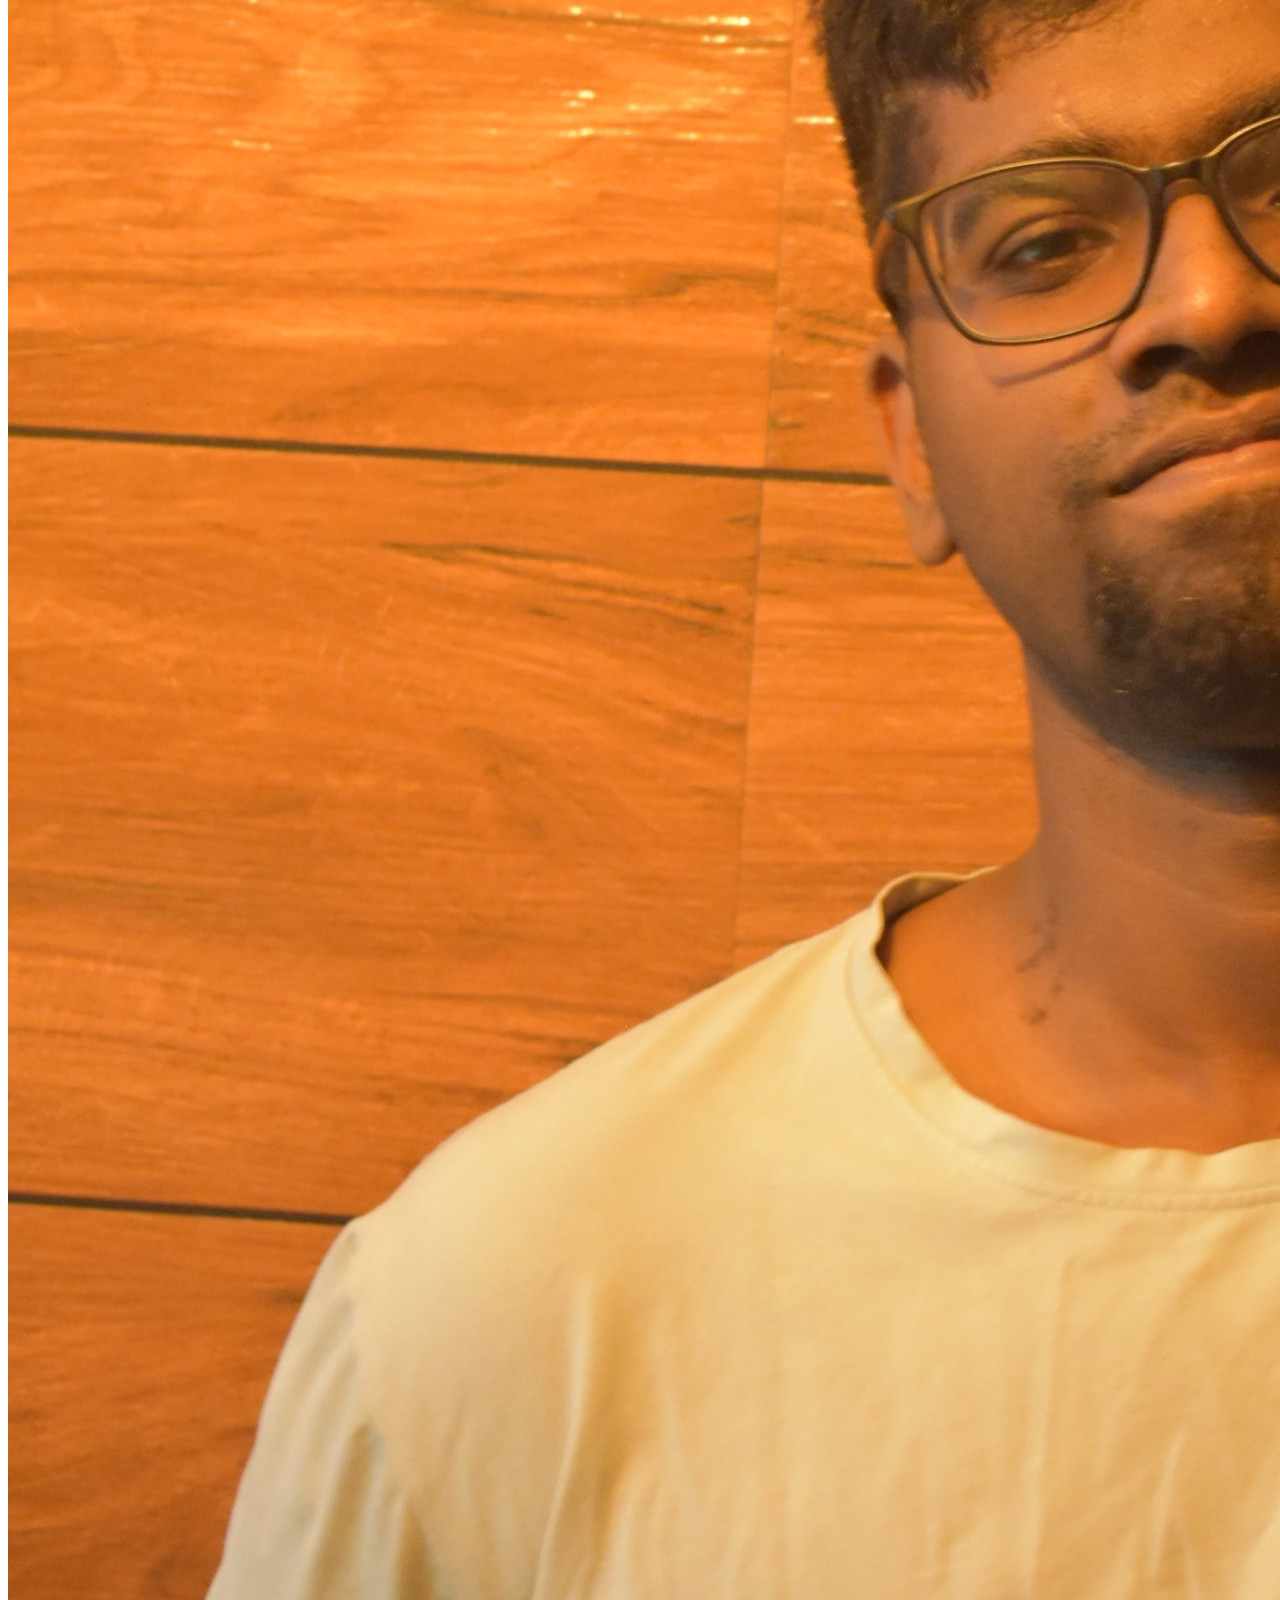
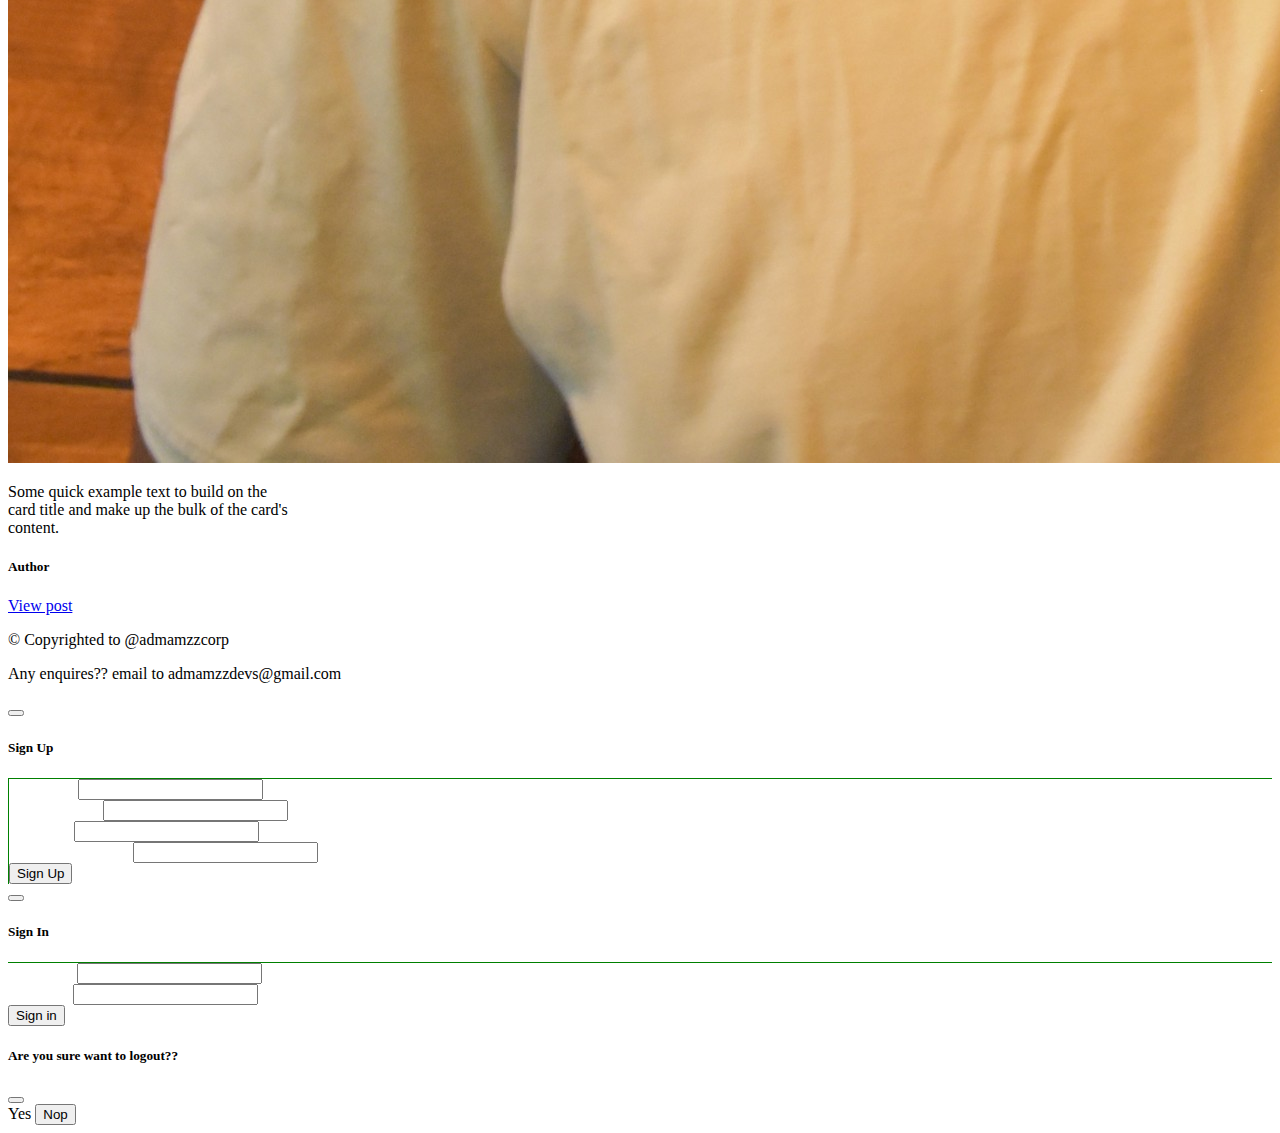
==== commit b6d9fc13: "logout modal added" ====
--- a/index.html
+++ b/index.html
@@ -6,7 +6,7 @@
     <meta name="viewport" content="width=device-width, initial-scale=1.0">
     <title>Home</title>
     <link href="https://cdn.jsdelivr.net/npm/bootstrap@5.0.2/dist/css/bootstrap.min.css" rel="stylesheet" integrity="sha384-EVSTQN3/azprG1Anm3QDgpJLIm9Nao0Yz1ztcQTwFspd3yD65VohhpuuCOmLASjC" crossorigin="anonymous">
-
+    <script src="https://ajax.googleapis.com/ajax/libs/jquery/3.6.0/jquery.min.js"></script>
     <style>
         .custom-file-label::after {
     content: none;
@@ -32,6 +32,14 @@
   font-weight: 500!important;
   color:white;
 }
+
+.toast-container {
+    position: absolute;
+    top: 0;
+    right: 0;
+    z-index: 1050; /* Adjust the z-index value as needed */
+    padding: 3rem; /* Add appropriate padding for positioning */
+  }
     </style>
 </head>
 <body>
@@ -70,7 +78,10 @@
                       </li>
 
                       <li class="nav-item">
-                        <a class="btn btn-outline-light me-5 " aria-current="page" href="#">Log out</a>
+                        <a class="btn btn-outline-light me-5 " data-bs-toggle="modal"  data-bs-target="#logoutModal">Log out</a>
+                      
+
+                        
                       </li>
                      
                     </ul>
@@ -267,6 +278,40 @@
 </div>
 
 
+<!-- Log out Modal-->
+
+<!-- Button trigger modal -->
+
+
+<!-- Modal -->
+<div class="modal fade" id="logoutModal" tabindex="-1" aria-labelledby="exampleModalLabel" aria-hidden="true">
+  <div class="modal-dialog modal-dialog-centered">
+    <div class="modal-content bg-dark">
+      <div class="modal-header">
+        <h5 class="modal-title text-white" id="exampleModalLabel">Are you sure want to logout??</h5>
+        <button type="button" class="btn-close bg-danger" data-bs-dismiss="modal" aria-label="Close"></button>
+      </div>
+      
+      <div class="modal-footer">
+        <a class="btn btn-danger" >Yes</a>
+        <button type="button" class="btn btn-success" data-bs-dismiss="modal">Nop</button>
+       
+      </div>
+    </div>
+  </div>
+</div>
+
+
+
+
+<div class="toast-container align-items-center text-white position-absolute top-0 end-0 p-3 ">
+
+
+  
+</div>
+
+
+
     <script src="https://cdn.jsdelivr.net/npm/bootstrap@5.0.2/dist/js/bootstrap.bundle.min.js" integrity="sha384-MrcW6ZMFYlzcLA8Nl+NtUVF0sA7MsXsP1UyJoMp4YLEuNSfAP+JcXn/tWtIaxVXM" crossorigin="anonymous"></script>
     
     <script>
@@ -298,6 +343,145 @@
             });
         });
         </script>
+
+
+<script>
+
+
+
+document.addEventListener('DOMContentLoaded', function() {
+  // Get input element
+  const usernameInput = document.getElementById('username');
+  const emailInput = document.querySelector('#email')
+  const password1 = document.querySelector('#password1')
+  const password2 = document.querySelector('#password2')
+
+  // Function to show a toast message
+  function showToast(fieldname, value) {
+    
+    const toastContainer = document.querySelector('.toast-container');
+    const toastElement = document.createElement('div');
+    toastElement.classList.add('toast');
+    toastElement.setAttribute('role', 'alert');
+    toastElement.setAttribute('aria-live', 'assertive');
+    toastElement.setAttribute('aria-atomic', 'true');
+    bgColor='bg-danger'
+    toastElement.innerHTML = `
+      <div class="toast-header  ${bgColor}" >
+       
+        <strong class="me-auto text-white">Validation</strong>
+        <div class="d-flex justify-content-evenly">
+          <small class="text-white mx-3">just now</small>
+        <button type="button" class="btn-close btn-close-white me-2 m-auto fw-3" data-bs-dismiss="toast" aria-label="Close"></button>
+  
+        </div>
+        
+        
+      </div>
+      <div class="toast-body  ${bgColor}">
+
+        ${fieldname} : ${value}
+
+
+       
+      </div>
+
+    `;
+
+    toastContainer.appendChild(toastElement);
+
+    const toast = new bootstrap.Toast(toastElement);
+    toast.show();
+  }
+
+  usernameInput.addEventListener("blur", () => {
+          const fieldname = "Username"; // Replace with the appropriate field name
+          const value = usernameInput.value; // Get the input value
+          console.log(value)
+          if (value !== "") {
+            
+            if (!/^[a-zA-Z0-9]+$/.test(value)) {
+              showToast(
+                fieldname,
+                "Use only alphabets and numbers in the username",
+                "red",
+                "Validation"
+              );
+            }
+            if (value.length < 5) {
+              console.log('-----------------',value)
+              showToast(
+                fieldname,
+                "Username should be at least 5 characters long",
+                "red",
+                "Validation"
+              );
+            }
+          }
+        }); 
+
+
+        emailInput.addEventListener("blur", () => {
+          const fieldname = "Email"; // Replace with the appropriate field name
+          const value = emailInput.value; // Get the input value
+
+          if (value !== "") {
+    if (!/^[\w-]+(\.[\w-]+)*@([\w-]+\.)+[a-zA-Z]{2,7}$/.test(value)) {
+      showToast(
+        fieldname,
+        "Please enter a valid email address",
+        "red",
+        "Validation"
+      );
+    }
+  }
+        });
+
+
+
+        password1.addEventListener("blur", () => {
+          const fieldname = "Password"; // Replace with the appropriate field name
+          const value = password1.value; // Get the input value
+
+          if (password1.value !== "") {
+            
+            if (password1.value.length < 5) {
+              showToast(
+                fieldname,
+                "Password should be at least 5 characters long",
+                "red",
+                "Validation"
+              );
+            }
+          }
+        });
+
+
+
+        password2.addEventListener("blur", () => {
+          const fieldname = "Confirm Password"; // Replace with the appropriate field name
+          const value = password2.value; // Get the input value
+
+          if (password2.value !== "") {
+            
+            if (password2.value !== password1.value) {
+              showToast(
+                fieldname,
+                "Passwords not matching",
+                "red",
+                "Validation"
+              );
+            }
+           
+          }
+        });
+
+
+  
+
+});
+</script>
+
         
 </body>
 </html>